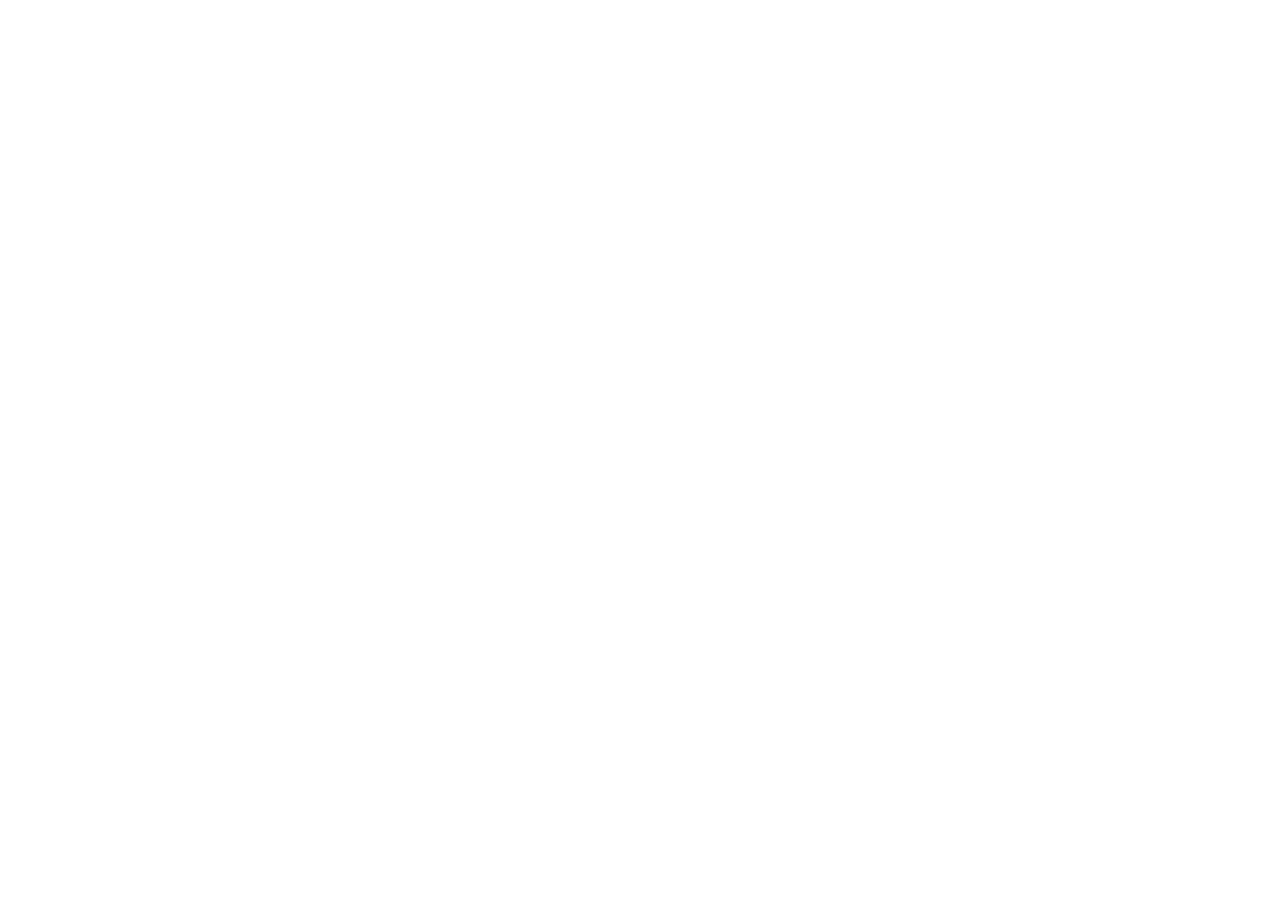
==== BLOG/index.html @ 3baf454c "Setup del proyecto" ====
<!DOCTYPE html>
<html lang="en">
<head>
    <meta charset="UTF-8">
    <meta name="viewport" content="width=device-width, initial-scale=1.0">
    <meta http-equiv="X-UA-Compatible" content="ie=edge">
    <title>Jona Blog</title>
</head>
<body>
    
</body>
</html>
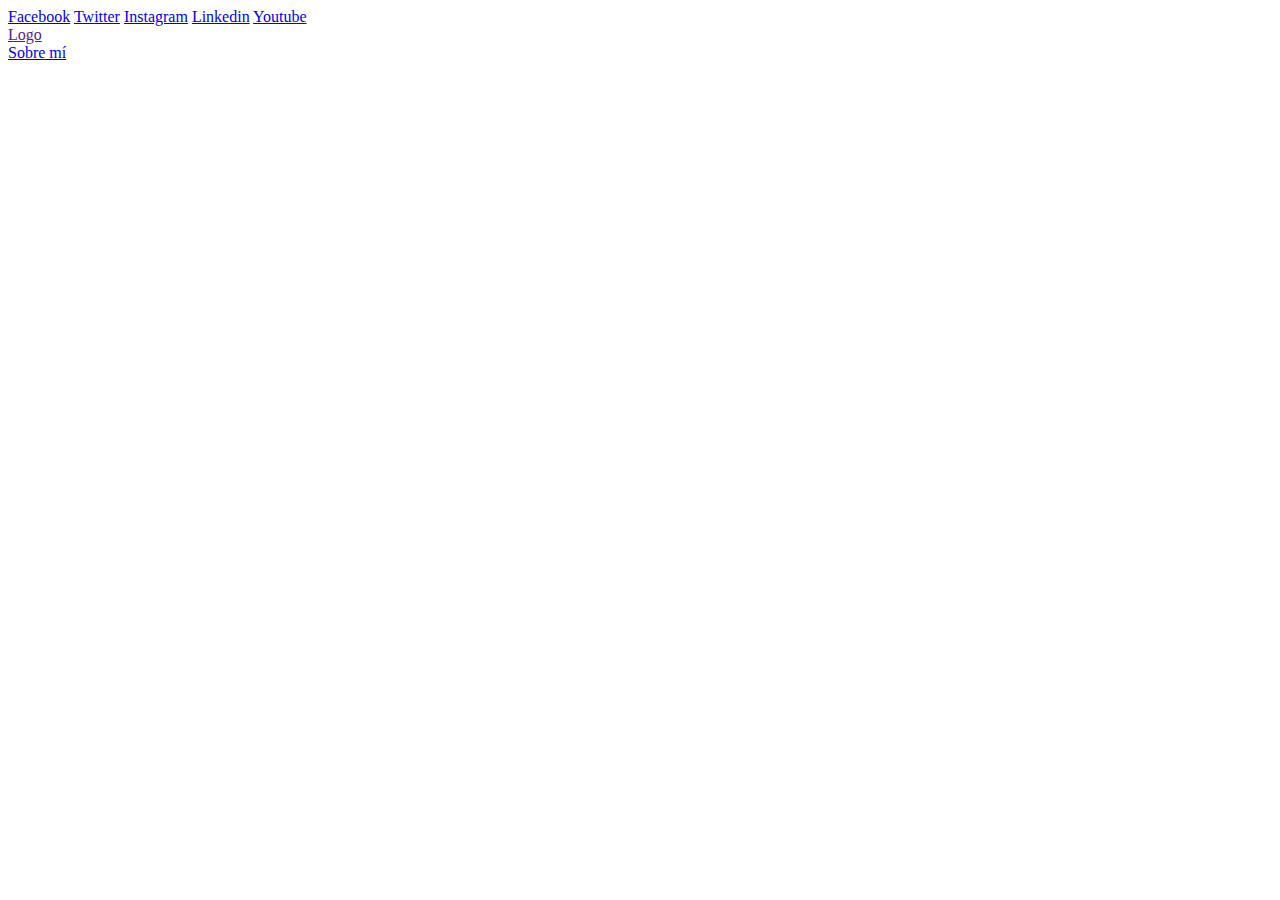
==== commit 58c7c32f: "Arquitectura del header" ====
--- a/BLOG/index.html
+++ b/BLOG/index.html
@@ -5,8 +5,27 @@
     <meta name="viewport" content="width=device-width, initial-scale=1.0">
     <meta http-equiv="X-UA-Compatible" content="ie=edge">
     <title>Jona Blog</title>
+    <link rel="stylesheet" href="./css/main.css">
 </head>
 <body>
-    
+    <header>
+        <section>
+            <div>
+                <a href="/">Facebook</a>
+                <a href="/">Twitter</a>
+                <a href="/">Instagram</a>
+                <a href="/">Linkedin</a>
+                <a href="/">Youtube</a>
+            </div>
+        </section>
+        <nav>
+            <section>
+                <a href="">Logo</a>
+            </section>
+            <section>
+                <a href="perfil.html">Sobre mí</a>
+            </section>
+        </nav>
+    </header>
 </body>
 </html>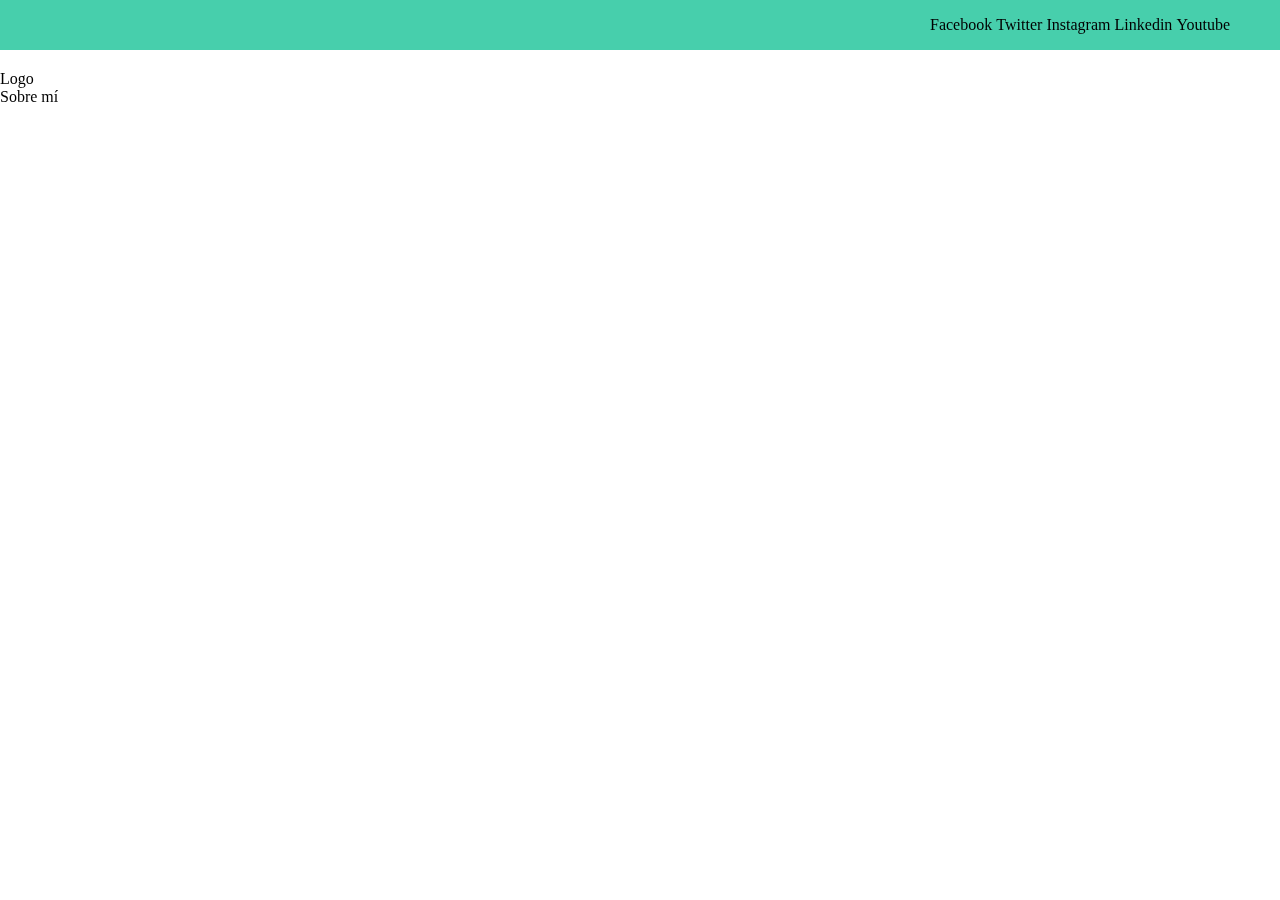
==== commit f4163b4f: "Estilos del header" ====
--- a/BLOG/index.html
+++ b/BLOG/index.html
@@ -9,8 +9,8 @@
 </head>
 <body>
     <header>
-        <section>
-            <div>
+        <section class="header-icons-container">
+            <div class="icons">
                 <a href="/">Facebook</a>
                 <a href="/">Twitter</a>
                 <a href="/">Instagram</a>
@@ -19,10 +19,10 @@
             </div>
         </section>
         <nav>
-            <section>
+            <section class="nav-logo-container">
                 <a href="">Logo</a>
             </section>
-            <section>
+            <section class="profile-link">
                 <a href="perfil.html">Sobre mí</a>
             </section>
         </nav>
--- a/BLOG/css/main.css
+++ b/BLOG/css/main.css
@@ -0,0 +1,40 @@
+body {
+    margin: 0;
+    padding: 0;
+    position: fixed;
+    top: 0;
+    bottom: 0;
+    left: 0;
+    right: 0;
+}
+
+a {
+    text-decoration: none;
+    display: inline;
+    color: black;
+}
+
+header {
+    width: 100%;
+    height: 140px;
+    display: grid;
+    grid-template-rows: 1fr 1fr;
+}
+
+header .header-icons-container {
+    width: 100%;
+    height: 50px;
+    display: grid;
+    background-color: #47cfac;
+}
+
+header .header-icons-container .icons {
+    width: 300px;
+    height: auto;
+    display: flex;
+    justify-items: flex-end;
+    align-items: center;
+    justify-content: space-between;
+    justify-self: end;
+    margin-right: 50px;
+}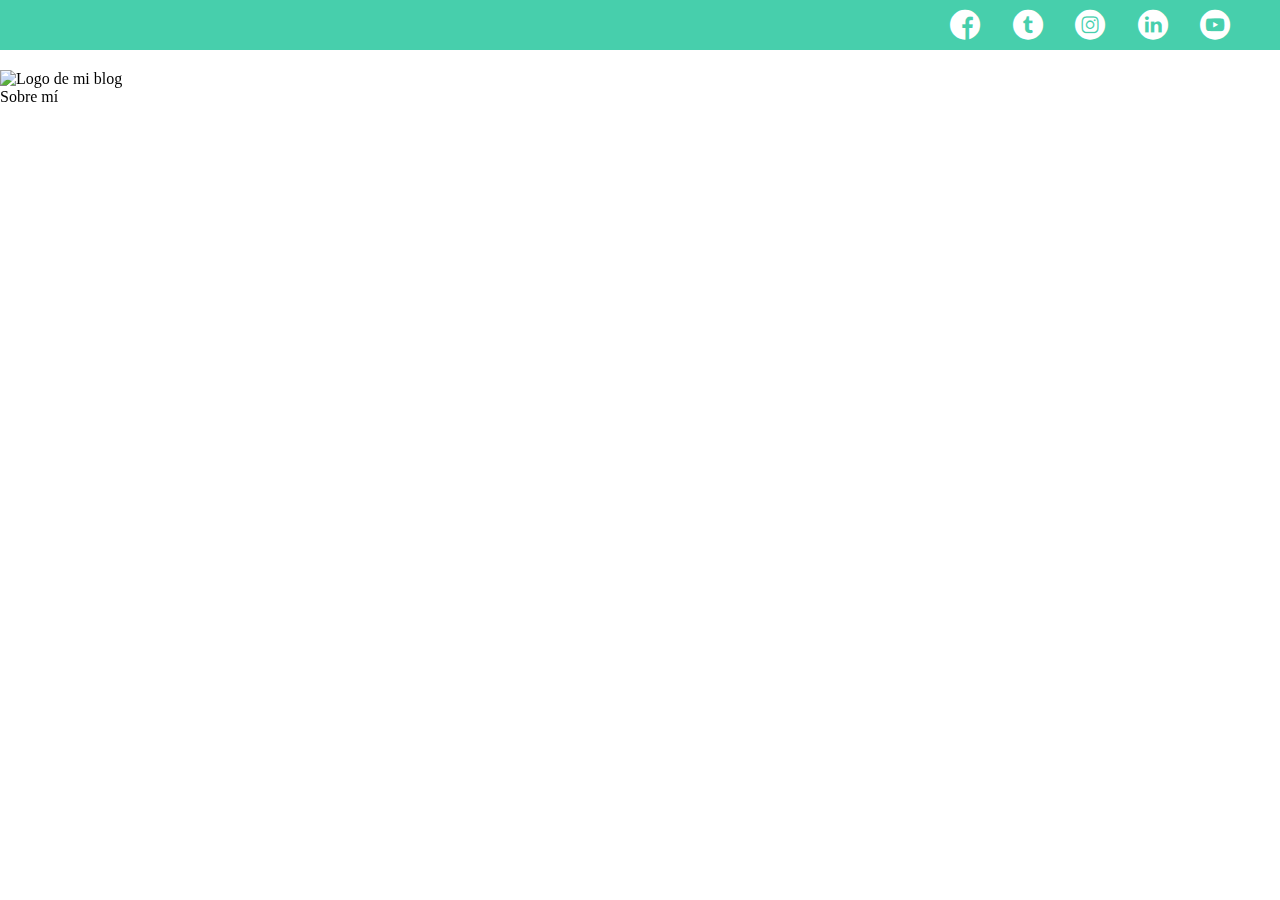
==== commit fabd21a4: "Agregando iconos" ====
--- a/BLOG/index.html
+++ b/BLOG/index.html
@@ -6,21 +6,22 @@
     <meta http-equiv="X-UA-Compatible" content="ie=edge">
     <title>Jona Blog</title>
     <link rel="stylesheet" href="./css/main.css">
+    <link rel="stylesheet" href="./css/font/flaticon.css">
 </head>
 <body>
     <header>
         <section class="header-icons-container">
             <div class="icons">
-                <a href="/">Facebook</a>
-                <a href="/">Twitter</a>
-                <a href="/">Instagram</a>
-                <a href="/">Linkedin</a>
-                <a href="/">Youtube</a>
+                <a href="/"><span class="flaticon-001-facebook"></span></a>
+                <a href="/"><span class="flaticon-002-twitter"></span></a>
+                <a href="/"><span class="flaticon-011-instagram"></span></a>
+                <a href="/"><span class="flaticon-010-linkedin"></span></a>
+                <a href="/"><span class="flaticon-008-youtube"></span></a>
             </div>
         </section>
         <nav>
             <section class="nav-logo-container">
-                <a href="">Logo</a>
+                <a href=""><img src="/" alt="Logo de mi blog"></a>
             </section>
             <section class="profile-link">
                 <a href="perfil.html">Sobre mí</a>
--- a/BLOG/css/main.css
+++ b/BLOG/css/main.css
@@ -37,4 +37,8 @@
     justify-content: space-between;
     justify-self: end;
     margin-right: 50px;
+}
+
+header .icons span {
+    color: white;
 }--- a/BLOG/css/font/flaticon.css
+++ b/BLOG/css/font/flaticon.css
@@ -0,0 +1,46 @@
+	/*
+  	Flaticon icon font: Flaticon
+  	Creation date: 20/12/2018 09:27
+  	*/
+
+@font-face {
+  font-family: "Flaticon";
+  src: url("./Flaticon.eot");
+  src: url("./Flaticon.eot?#iefix") format("embedded-opentype"),
+       url("./Flaticon.woff") format("woff"),
+       url("./Flaticon.ttf") format("truetype"),
+       url("./Flaticon.svg#Flaticon") format("svg");
+  font-weight: normal;
+  font-style: normal;
+}
+
+@media screen and (-webkit-min-device-pixel-ratio:0) {
+  @font-face {
+    font-family: "Flaticon";
+    src: url("./Flaticon.svg#Flaticon") format("svg");
+  }
+}
+
+[class^="flaticon-"]:before, [class*=" flaticon-"]:before,
+[class^="flaticon-"]:after, [class*=" flaticon-"]:after {   
+  font-family: Flaticon;
+        font-size: 30px;
+font-style: normal;
+margin-left: 20px;
+}
+
+.flaticon-001-facebook:before { content: "\f100"; }
+.flaticon-002-twitter:before { content: "\f101"; }
+.flaticon-003-whatsapp:before { content: "\f102"; }
+.flaticon-004-groupme:before { content: "\f103"; }
+.flaticon-005-kik:before { content: "\f104"; }
+.flaticon-006-skype:before { content: "\f105"; }
+.flaticon-007-periscope:before { content: "\f106"; }
+.flaticon-008-youtube:before { content: "\f107"; }
+.flaticon-009-itunes:before { content: "\f108"; }
+.flaticon-010-linkedin:before { content: "\f109"; }
+.flaticon-011-instagram:before { content: "\f10a"; }
+.flaticon-012-messenger:before { content: "\f10b"; }
+.flaticon-013-twitter-1:before { content: "\f10c"; }
+.flaticon-014-snapchat:before { content: "\f10d"; }
+.flaticon-015-reddit:before { content: "\f10e"; }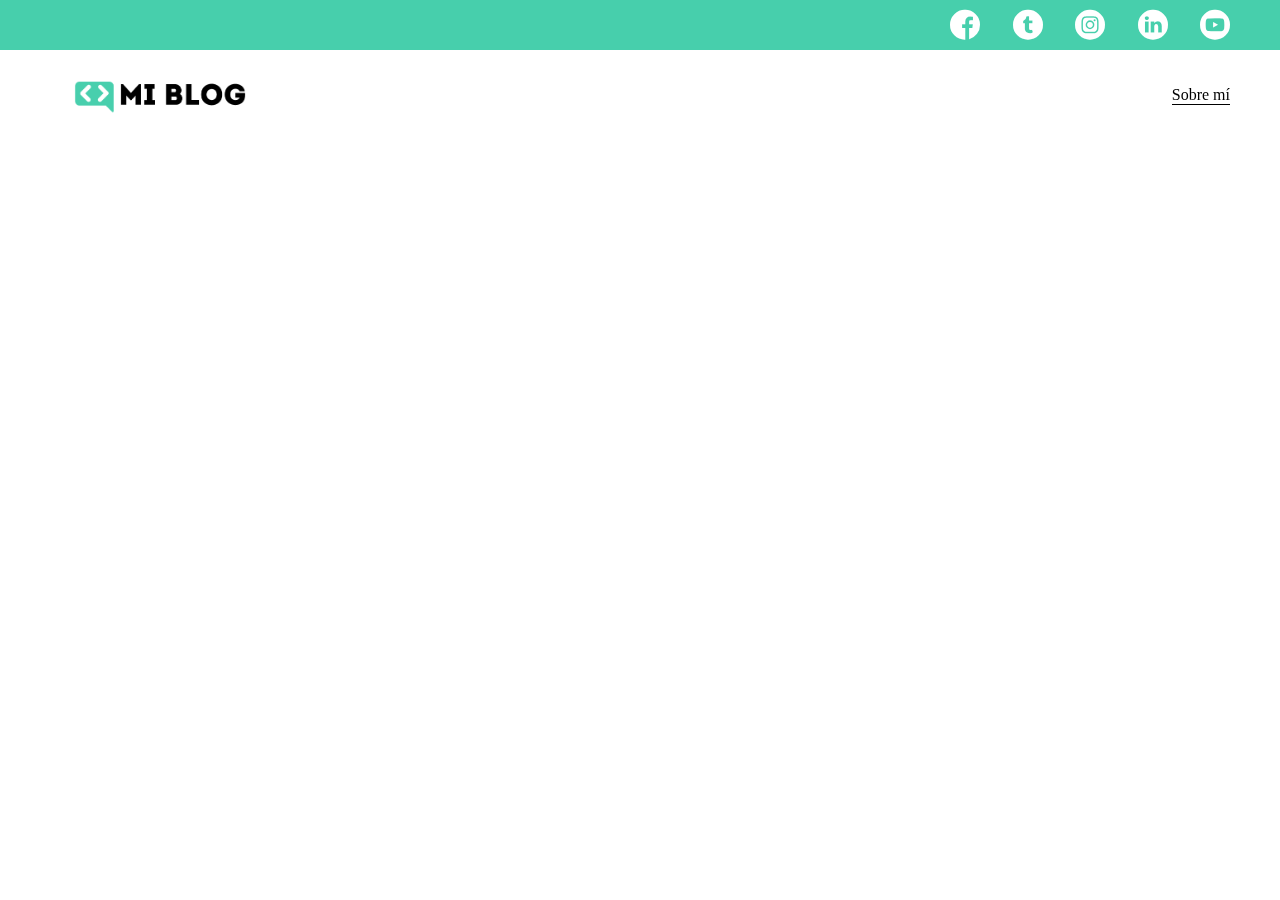
==== commit 07ae3e68: "Agregando imagenes al header" ====
--- a/BLOG/index.html
+++ b/BLOG/index.html
@@ -21,7 +21,7 @@
         </section>
         <nav>
             <section class="nav-logo-container">
-                <a href=""><img src="/" alt="Logo de mi blog"></a>
+                <a href=""><img src="./assets/img/Logo-negro.png" alt="Logo de mi blog"></a>
             </section>
             <section class="profile-link">
                 <a href="perfil.html">Sobre mí</a>
--- a/BLOG/css/main.css
+++ b/BLOG/css/main.css
@@ -41,4 +41,31 @@
 
 header .icons span {
     color: white;
+}
+
+nav {
+    display: grid;
+    grid-template-columns: 1fr 1fr;
+    height: 90px;
+}
+
+nav .nav-logo-container {
+    margin-left: 50px;
+}
+
+nav .nav-logo-container img {
+    width: 220px;
+    margin-top: 10px;
+}
+
+nav .profile-link {
+    display: flex;
+    align-items: center;
+    justify-content: flex-end;
+    margin-right: 50px;
+}
+
+nav .profile-link a {
+    color: black;
+    border-bottom: 1px solid black;
 }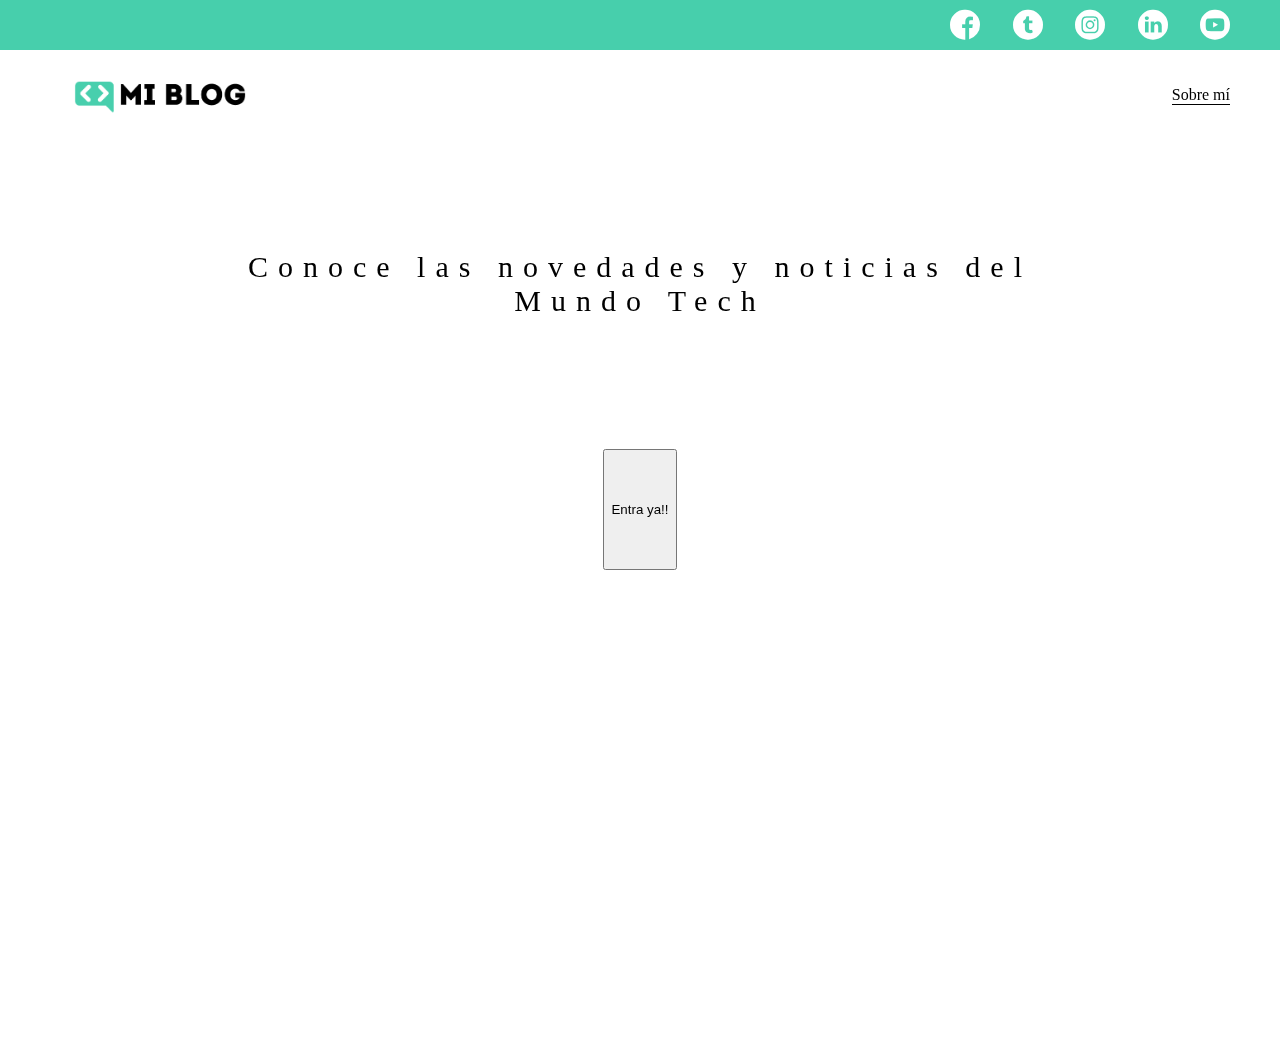
==== commit 761797ca: "Manejo de Grid para posicionar contenedores" ====
--- a/BLOG/index.html
+++ b/BLOG/index.html
@@ -28,5 +28,13 @@
             </section>
         </nav>
     </header>
+    <main class="home-main">
+        <section>
+            <p class="home-main-text">Conoce las novedades y noticias del Mundo Tech</p>
+            <button class="home-main-button">
+                <a href="./blogs.html">Entra ya!!</a>
+            </button>
+        </section>
+    </main>
 </body>
 </html>--- a/BLOG/css/main.css
+++ b/BLOG/css/main.css
@@ -68,4 +68,27 @@
 nav .profile-link a {
     color: black;
     border-bottom: 1px solid black;
+}
+
+
+.home-main {
+    display: grid;
+    grid-template-columns: 1fr 4fr 1fr;
+    height: 100%;
+}
+
+.home-main section {
+    display: grid;
+    grid-column: 2;
+    justify-items: center;
+    height: 350px;
+    margin-top: 80px;
+}
+
+.home-main-text {
+    font-size: 30px;
+    font-weight: 700px;
+    letter-spacing: 10px;
+    color: black;
+    text-align: center;
 }